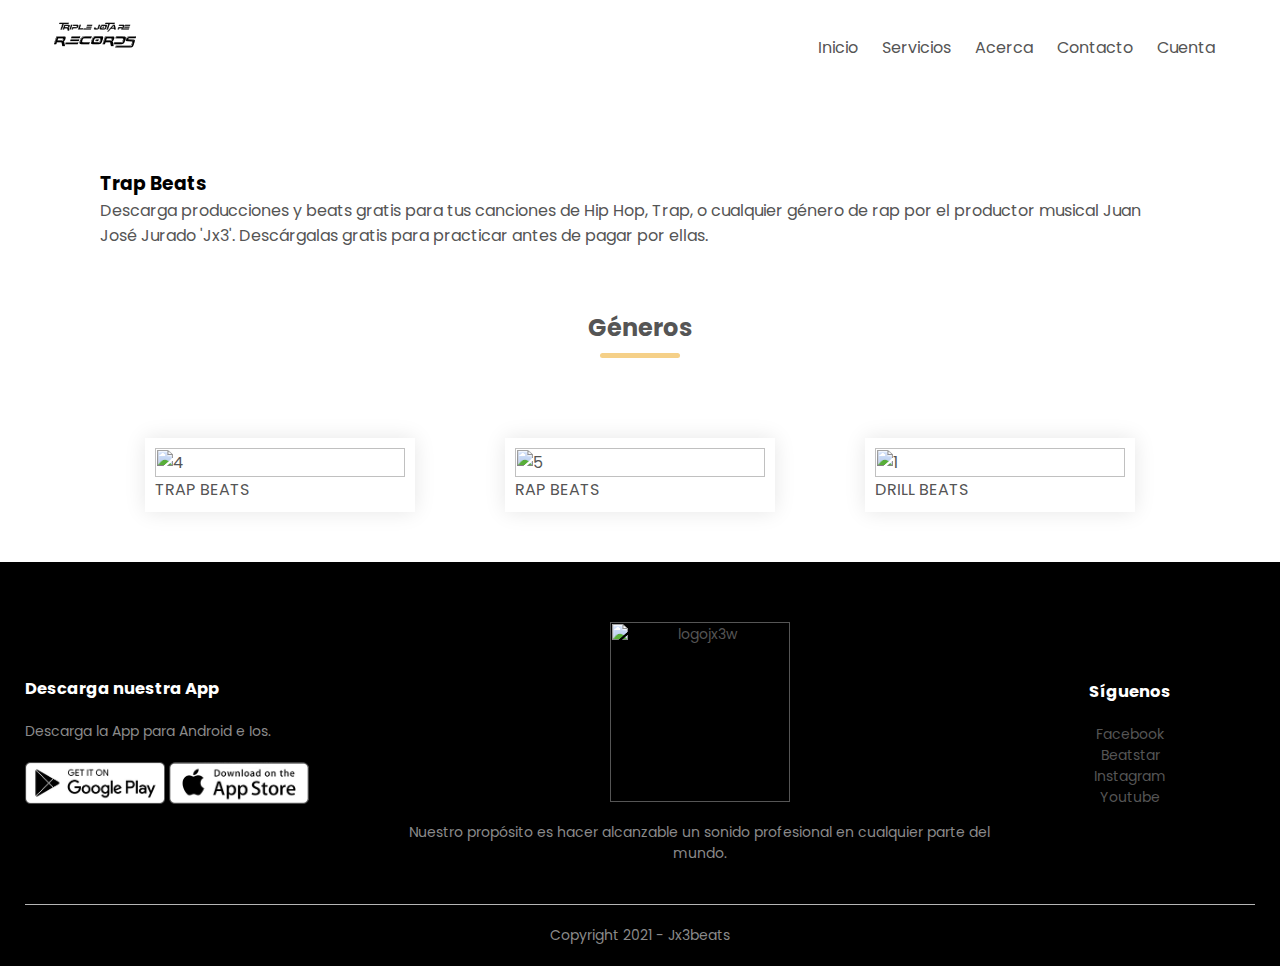
==== beats.html @ 8108253a "Update" ====
<html lang="en">

<head>
    <meta charset="UTF-8">
    <meta name="Description" CONTENT="JP Beats | Beat Store Oficial | Descarga Beats de Trap , Rap y Drill | Descargas gratuitas | Licencias Negociables | Servicios de Grabación , Mezcla y Mastering">
    <meta name="viewport" content="width=device-width, initial-scale=1.0">
    <meta name="keywords" content="Beats, Rap, Trap, Drill, Typebeat">
    <meta name="author" content="Jx3" >
    <meta name="copyright" content="Jx3" >
    <title>JP Beats | Beat Store | Descarga Beats de Trap , Rap y Drill </title>
    <link rel="shortcut icon" href="favicon.png">
    <link rel = "canonical" href = "https://jx3beats.es/">
    <link rel="stylesheet" href="style.css">
    <link href="https://fonts.googleapis.com/css2?family=Poppins:wght@300;400;500;600;700&display=swap"
        rel="stylesheet">
    <link rel="stylesheet" href="https://stackpath.bootstrapcdn.com/font-awesome/4.7.0/css/font-awesome.min.css">
    
</head>

<body>
    <div class="container">
        <div class="navbar">
                <div class="logo">
                    <a href="index.html"><img src="images/logojx3.png" alt="logojx3.png" width="100" title="logojx3"></a>
                </div>
                <nav>
                    <ul id="MenuItems">
                        <li><a href="index.html">Inicio</a></li>
                        <li><a href="" >Servicios</a></li>
                        <li><a href="">Acerca</a></li>
                        <li><a href="">Contacto</a></li>
                        <li><a href="">Cuenta</a></li>
                    </ul>
                </nav>
                <img src="images/menu.png" alt="" title="menu.png" class="menu-icon" onclick="menutoggle()">
            </div>
    </div>

    <!-- All Products -->

      <div class="small-container">
        <div class="row row-2">
            <h3>Trap Beats</h3><br/>
            <h4>Descarga producciones y beats gratis para tus canciones de Hip Hop, Trap, o cualquier género de rap por el productor musical Juan José Jurado 'Jx3'. Descárgalas gratis para practicar antes de pagar por ellas.</h4>
            
        </div>
          
          
           <div class="small-container">
        <h2 class="title">Géneros</h2>
        <div class="row">
            <div class="col-4">
                <!-- Beat4 -->
                <a href="trapbeats.html"  ><img src="images/6.AVIF" alt="4" title="4"  /></a>
                <h4>TRAP BEATS </h4>
            </div>
            <div class="col-4">
                <!-- Beat5 -->
                <a href="rapbeats.html"  ><img src="images/2.AVIF" alt="5" title="5" ></a>
                <h4>RAP BEATS</h4>
            </div>
            <div class="col-4">
                <!-- Beat1 -->
                <a href="drillbeats.html"  ><img src="images/3.AVIF" alt="1" title="1" ></a>
                <h4>DRILL BEATS</h4>
            </div>
        </div>
        
        
           </div>
    </div>

     <!-- Footer -->
     <div class="footer">
        <div class="container">
            <div class="row">
                <div class="footer-col-1">
                    <h3>Descarga nuestra App</h3>
                    <p>Descarga la App para Android e Ios.</p>
                    <div class="app-logo">
                        <a href=""><img src="images/play-store.png" alt="play-store.png" title="play-store.png" /></a>
                        <a href=""><img src="images/app-store.png" alt="app-store.png" title="app-store.png"  /></a>
                    </div>
                </div>
                <div class="footer-col-2">
                    <a href=""><img src="images/logojx3w.png" alt="logojx3w" title="logojx3w" /></a>
                    <p>Nuestro propósito es hacer alcanzable un sonido profesional en cualquier parte del mundo.
                    </p>
                </div>
                
                <div class="footer-col-4">
                    <h3>Síguenos</h3>
                    <ul>                        
                        <li><a href="https://www.facebook.com/jpbeats14010">Facebook</a></li>
                        <li><a href="https://www.beatstars.com/jx3beats">Beatstar</a></li>
                        <li><a href="https://www.instagram.com/jx3beats/?hl=es">Instagram</a></li>
                        <li><a href="https://www.youtube.com/channel/UCXZ2HVA3ghWGm7D6EhfUigw?sub_confirmation=1">Youtube</a></li>
                    </ul>
                </div>
            </div>
            <hr>
            <p class="copyright">Copyright 2021 - Jx3beats</p>
        </div>
    </div>

    <!-- javascript -->

    <script>
        var MenuItems = document.getElementById("MenuItems");
        MenuItems.style.maxHeight = "0px";
        function menutoggle() {
            if (MenuItems.style.maxHeight == "0px") {
                MenuItems.style.maxHeight = "200px"
            }
            else {
                MenuItems.style.maxHeight = "0px"
            }
        }
    </script>

</body>

</html>
---- style.css ----
:root {
    --color1: #88ADF5;
  }
  :root {
    --color2: #f5d088;
  }

*{
    margin: 0px;
    padding: 0px;
    box-sizing: border-box;
    
    
}

body{
    font-family: 'Poppins', sans-serif;
}

.navbar
{
    display: flex;
    align-items: center;
    padding: 20px;
}

nav{
    flex: 1;
    text-align: right;
}
nav ul{
    display: inline-block;
    list-style-type: none;
}
nav ul li{
    display: inline-block;
    margin-right: 20px;
}
a{
    text-decoration: none;
    color: #555;
}
p{
    color: #555;
}
.container{
    max-width: 1300px;
    margin: auto;
    padding-left: 25px;
    padding-right: 25px;


}
.row{
    display: flex;
    align-items: center;
    flex-wrap: wrap;
    justify-content: space-around;
}
.col-2{
    flex-basis: 50%;
    min-width: 300px;
}
.col-2 img{
    max-width: 100%;
    padding: 10px 0;
}
.col-2 h1{
    font-size: 50px;
    line-height: 60px;
    margin: 25px 0;
}
.btn{
    display: inline-block;
    background: var(--color2);
    color: white;
    padding: 8px 30px;
    margin: 30px 0;
    border-radius: 30px;
    transition: background 0.5s;
}
.btn:hover{
    background: #563434;
}
.header{
    background: radial-gradient(#fff,var(--color1));
}
.header .row{
    margin-top: 30px;

}
.categorias{
    margin: 30px 0;
}
.col-3{
    flex-basis: 30%;
    min-width: 250px;
    margin-bottom: 30px;
    box-shadow: 0 0 20px 0px rgba(0, 0, 0, 0.1);
    transition: transform 0.5s;


}
.col-3 img{
    width: 100%;
}
.small-container{
    max-width: 1080px;
    margin: auto;
    padding-left: 0px;
    padding-right: 0px;

}
.col-4{
    flex-basis: 25%;
    padding: 10px;
    min-width: 200px;
    margin-bottom: 50px;
    transition: transform 0.5s;
    box-shadow: 0 0 20px 0px rgba(0, 0, 0, 0.1);

}
.col-4 img{
    width: 100%;
}
.title{
    text-align: center;
    margin: 0 auto 80px;
    position: relative;
    line-height: 60px;
    color: #555;
}
.title::after{
    content: '';
    background: var(--color2);
    width: 80px;
    height: 5px;
    border-radius: 5px;
    position: absolute;
    bottom: 0;
    left: 50%;
    transform: translateX(-50%);
}
h4{
    color: #555;
    font-weight: normal;
}
.col-4 p{
    font-size: 14px;
}
.rating .fa{
    color: var(--color2);
}
.col-4:hover{
    transform: translateY(-5px);
}
/* Offer */
.offer{
    background: radial-gradient(#fff, var(--color1));
    margin-top: 80px;
    padding: 30px 0;
    box-shadow: 0 0 20px 0px rgba(0, 0, 0, 0.1);

}
.col-2 .offer-img{
    padding: 50px;
}
small{
    color: #555;
}

/* Testimonial */
.testimonial{
    margin-top: 100px;
    margin-bottom: 50px
}
.testimonial .col-3{
    text-align: center;
    padding: 40px 20px;
    box-shadow: 0 0 20px 0px rgba(0, 0, 0, 0.1);
    cursor: pointer;
    transition: transform 0.5s;
}
.testimonial .col-3 img{
    width: 50px;
    margin-top: 20px;
    border-radius: 50%;
}
.testimonial .col-3:hover{
    transform: translateY(-10px);
}
.fa.fa-quote-left{
    font-size: 34px;
    color: var(--color2);
}
.col-3 p{
    font-size: 12px;
    margin: 12px 0;
    color: #777;
}
.testimonial .col-3 h3{
    font-weight: 600;
    color: #555;
    font-size: 16px;
}
/* Brands */
.brands{
    margin: 100px auto;
}
.col-5{
    width: 160px;
}
.col-5 img{
    width: 100%;
    cursor: pointer;
    filter: grayscale(100%);
}
.col-5 img:hover{
    filter: grayscale(0);
}
/* Footer */
.footer{
    background: black;
    color: #8a8a8a;
    font-size: 14px;
    padding: 60px 0 20px;
}
.footer p{
    color: #8a8a8a;
}
.footer h3{
    color: #fff;
    margin-bottom: 20px;
}
.footer-col-1, .footer-col-2, .footer-col-3, .footer-col-4{
    min-width: 250px;
    margin-bottom: 20px;
}
.footer-col-1{
    flex-basis: 30%;
}
.footer-col-2{
    flex: 1;
    text-align: center;
}
.footer-col-2 img{
    width: 180px;
    margin-bottom: 20px;
}
.footer-col-3, .footer-col-4{
    flex-basis: 12%;
    text-align: center;
}
ul{
    list-style-type: none;
}
.app-logo{
    margin-top: 20px;
}
.app-logo img{
    width: 140px;
}
.footer hr{
    border: none;
    background: #b5b5b5;
    height: 1px;
    margin: 20px 0;
}
.copyright{
    text-align: center;
}
.menu-icon{
    width: 28px;
    margin-left: 20px;
    display: none;
}

/* All Products */
.row-2{
    justify-content: space-between;
    margin: 100px auto 50px;
}
select{
    border: 1px solid var(--color2);
    padding: 5px;
}
select:focus{
    outline: none;
}
.page-btn{
    margin: 0 auto 80px;
}
.page-btn span{
    display: inline-block;
    border: 1px solid var(--color2);
    margin-left: 10px;
    width: 40px;
    height: 40px;
    text-align: center;
    line-height: 40px;
    cursor: pointer;
}
.page-btn span:hover{
    background: var(--color2);
    color: white;
}

/* Single Product */
.single-product{
    margin-top: 80px;
}
.single-product .col-2 img{
    padding: 0;
}
.single-product .col-2{
    padding: 20px;
}
.single-product h4{
    margin: 20px 0;
    font-size: 22px;
    font-weight: bold;
}
.single-product select{
    display: block;
    padding: 10px;
    margin-top: 20px;
}
.single-product input{
    width: 50px;
    height: 40px;
    padding-left: 10px;
    font-size: 20px;
    margin-left: 10px;
    border: 1px solid var(--color2);
    margin-right: 10px;
}
input:focus{
    outline: none;
}
.single-product .fa{
    color: var(--color2);
    margin-left: 10px;
}
.small-img-row{
    display: flex;
    justify-content: space-between;
}
.small-img-col{
    flex-basis: 24%;
    cursor: pointer;
}

/* Cart Items */
.cart-page{
    margin: 80px auto;
}
table{
    width: 100%;
    border-collapse: collapse;
}
.cart-info{
    display: flex;
    flex-wrap: wrap;
}
th{
    text-align: left;
    padding: 5px;
    color: #fff;
    background: var(--color2);
    font-weight: normal;
}
td{
    padding: 10px 5px;
}
td input{
    width: 40px;
    height: 30px;
    padding: 5px;
}
td a{
    color: var(--color2);
    font-size: 12px;
}
td img{
    width: 80px;
    height: 80px;
    margin-right: 10px;
}
.total-price{
    display: flex;
    justify-content: flex-end;
}
.total-price table{
    border-top: 3px solid var(--color2);
    width: 100%;
    max-width: 400px;
}
td:last-child{
    text-align: right;
}
th:last-child{
    text-align: right;
}

/* Account page */
.account-page{
    padding: 50px 0;
    background: radial-gradient(#fff, var(--color1));
    box-shadow: 0 0 20px 0px rgba(0, 0, 0, 0.1);

}
.form-container{
    background: #fff;
    width: 300px;
    height: 400px;
    position: relative;
    text-align: center;
    padding: 20px 0;
    margin: auto;
    box-shadow: 0 0 20px 0px rgba(0, 0, 0, 0.1);
    overflow: hidden;
}
.form-container span{
    font-weight: bold;
    padding: 0 10px;
    color: #555;
    cursor: pointer;
    width: 100px;
    display: inline-block;
}
.form-btn{
    display: inline-block;
}
.form-container form{
    max-width: 300px;
    padding: 0 20px;
    position: absolute;
    top: 130px;
    transition: transform 1s;
}
form input{
    width: 100%;
    height: 30px;
    margin: 10px 0;
    padding: 0 10px;
    border: 1px solid #ccc;
}
form .btn{
    width: 100%;
    border: none;
    cursor: pointer;
    margin: 10px 0;
}
form .btn:focus{
    outline: none;
}
#LoginForm{
    left: -300px;
}
#RegForm{
    left: 0;
}
form a{
    font-size: 12px;
}
#Indicator{
    width: 100px;
    border: none;
    background: var(--color2);
    height: 3px;
    margin-top: 8px;
    transform: translateX(100px);
    transition: transform 1s;
}

/* Media query for menu */
@media only screen and (max-width: 800px){

    nav ul{
        position: absolute;
        top: 70px;
        left: 0;
        background: #ebc9c9ce;
        width: 100%;
        overflow: hidden;
        transition: max-height 0.5s;
    }
    nav ul li{
        display: block;
        margin-right: 50px;
        margin-top: 10px;
        margin-bottom: 10px;
    }
    nav ul li a{
        color: white;
    }
    .menu-icon{
        display: block;
        cursor: pointer;
    }
}

/* Media query for 600 screen size */
@media only screen and (max-width: 600px){

    .row{
        text-align: center;
    }
    .col-2, .col-3, .col-4{
        flex-basis: 100%;
    }
    .single-product .row{
        text-align: left;
    }
    .single-product .col-2{
        padding: 20px 0;
    }
    .single-product h1{
        font-size: 26px;
        line-height: 32px;
    }
    .cart-info p{
        display: none;
    }
}
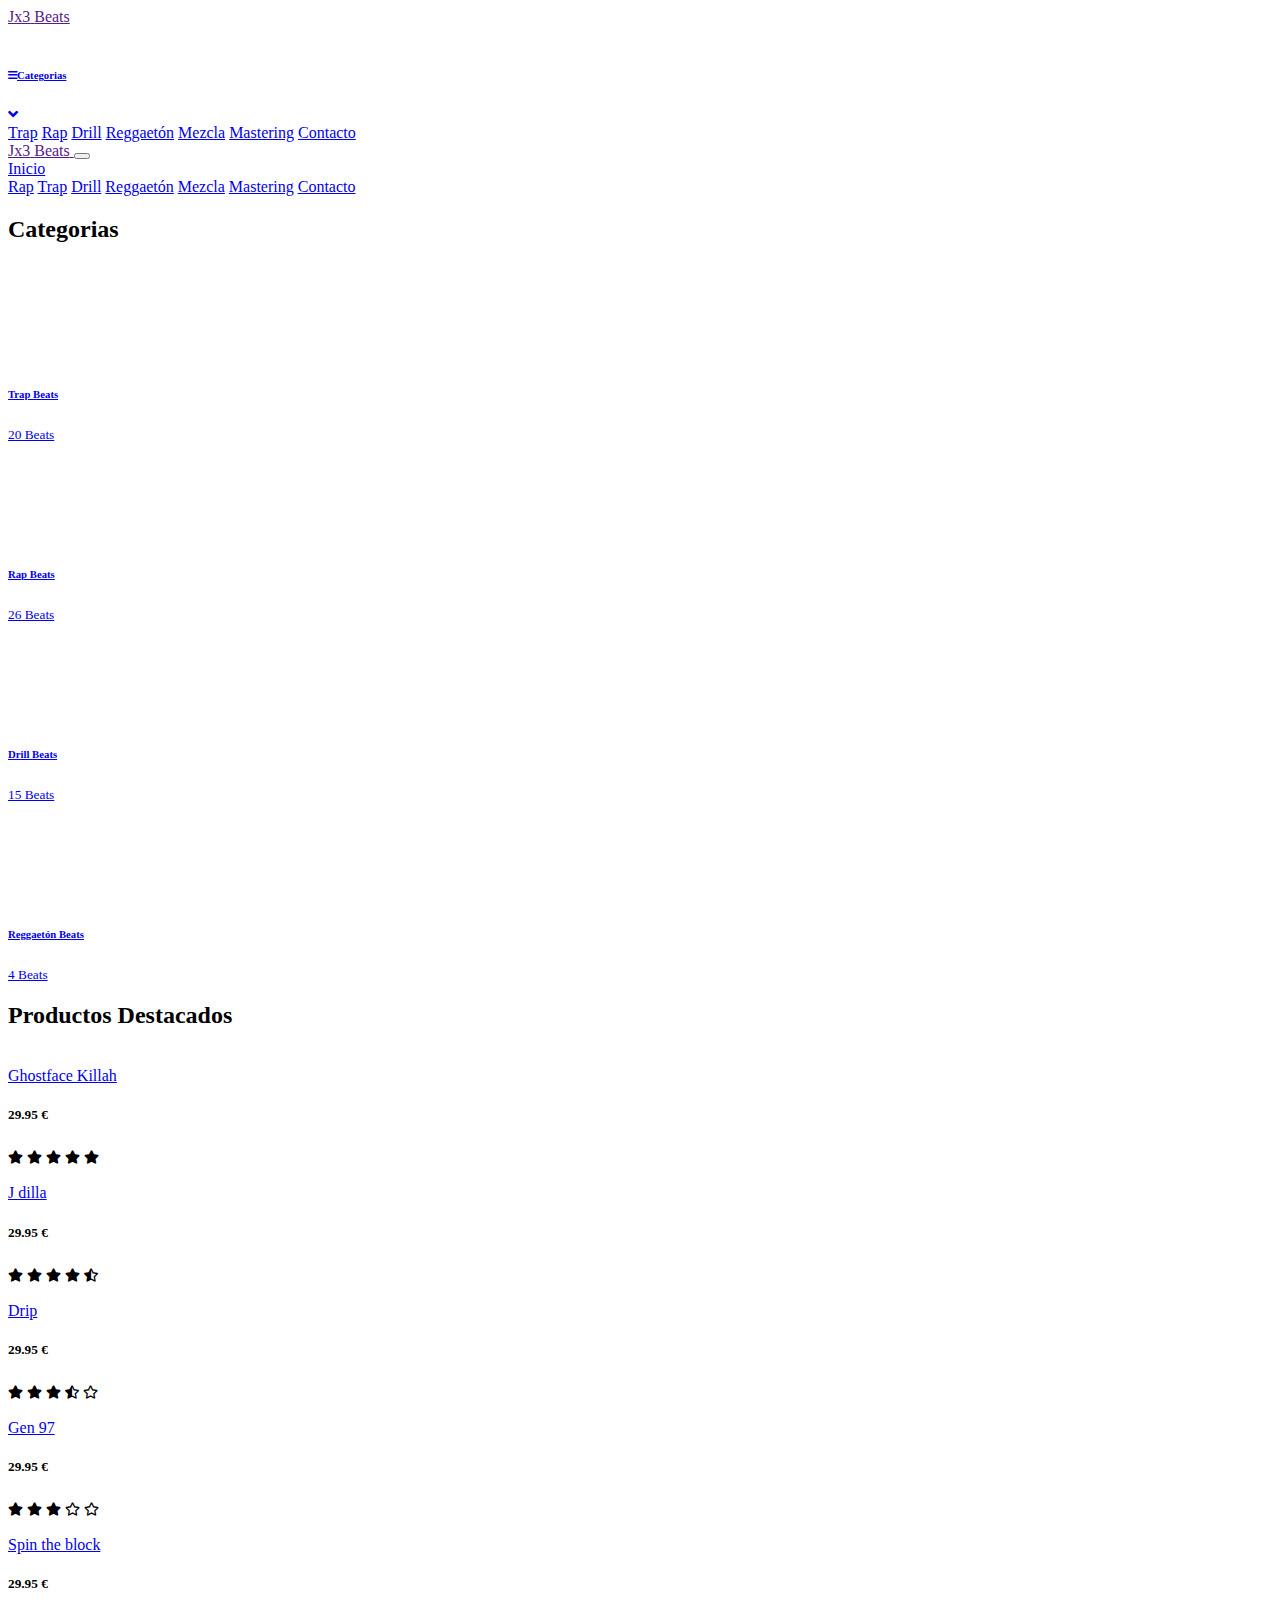
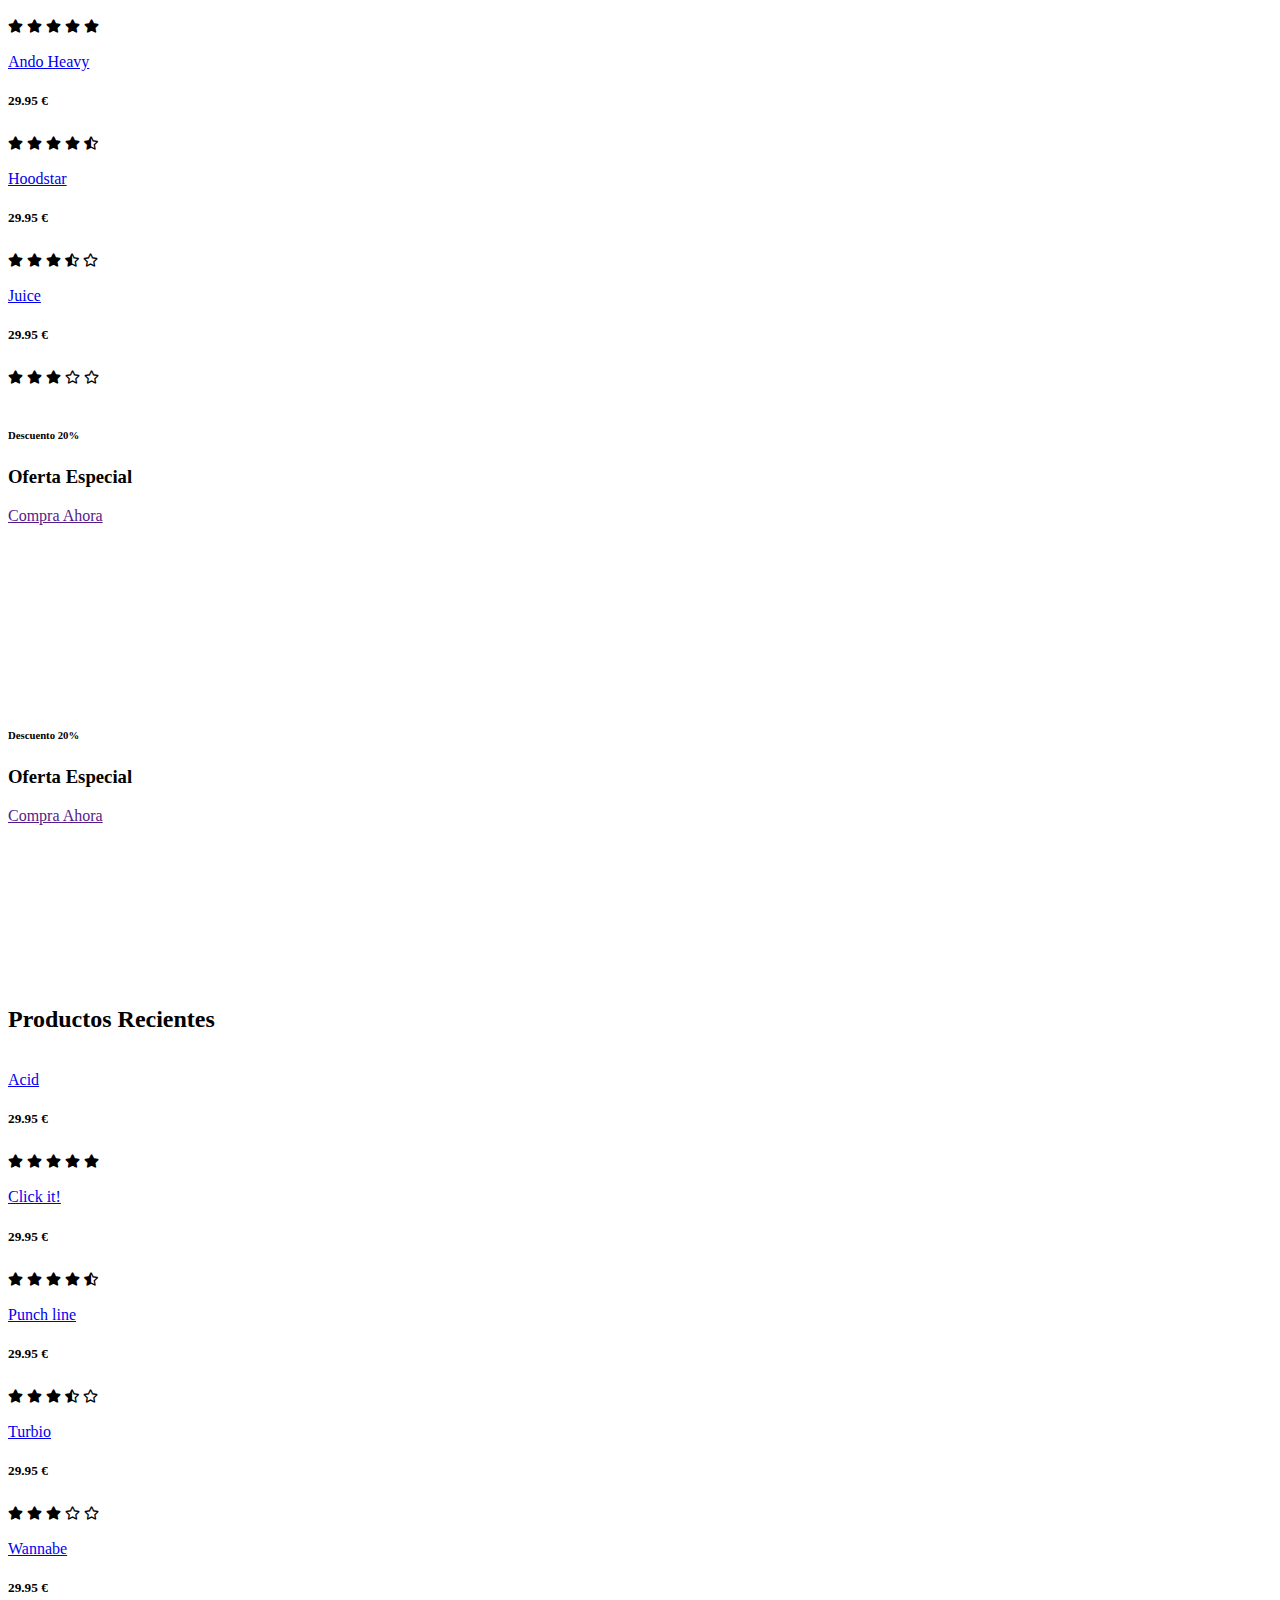
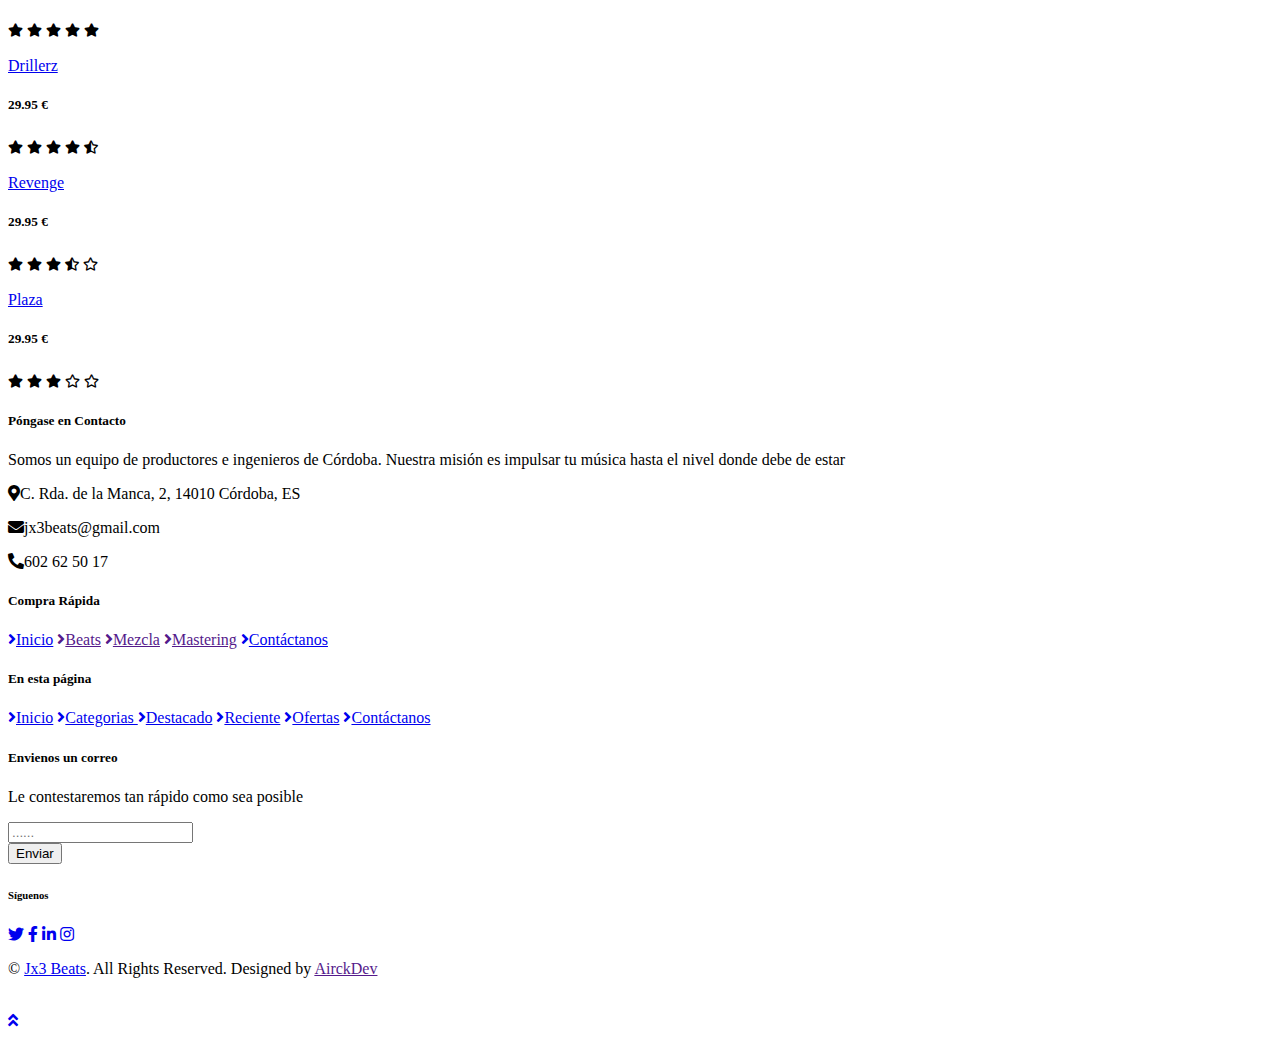
==== commit 2a83417d: "update" ====
--- a/beats.html
+++ b/beats.html
@@ -1,123 +1,632 @@
-<html lang="en">
+<!DOCTYPE html>
+<html lang="es">
 
 <head>
-    <meta charset="UTF-8">
-    <meta name="Description" CONTENT="JP Beats | Beat Store Oficial | Descarga Beats de Trap , Rap y Drill | Descargas gratuitas | Licencias Negociables | Servicios de Grabación , Mezcla y Mastering">
-    <meta name="viewport" content="width=device-width, initial-scale=1.0">
-    <meta name="keywords" content="Beats, Rap, Trap, Drill, Typebeat">
-    <meta name="author" content="Jx3" >
-    <meta name="copyright" content="Jx3" >
-    <title>JP Beats | Beat Store | Descarga Beats de Trap , Rap y Drill </title>
-    <link rel="shortcut icon" href="favicon.png">
-    <link rel = "canonical" href = "https://jx3beats.es/">
-    <link rel="stylesheet" href="style.css">
-    <link href="https://fonts.googleapis.com/css2?family=Poppins:wght@300;400;500;600;700&display=swap"
-        rel="stylesheet">
-    <link rel="stylesheet" href="https://stackpath.bootstrapcdn.com/font-awesome/4.7.0/css/font-awesome.min.css">
-    
+    <meta charset="utf-8">
+    <title>Jx3 Beats | Beat Store | Descarga Beats de Trap , Rap y Drill</title>
+    <meta content="width=device-width, initial-scale=1.0" name="viewport">
+    <meta content="Beats, Rap, Trap, Drill, Typebeat" name="keywords">
+    <meta content="Jx3 Beats | Beat Store Oficial | Descarga Beats de Trap , Rap y Drill | Descargas gratuitas | Servicios de Grabaci�n , Mezcla y Mastering | Licencias Negociables " name="description">
+
+
+    <!-- Favicon -->
+    <link href="img/favicon.ico" rel="icon">
+
+    <link rel="canonical" href="https://jx3beats.es/">
+
+    <!-- Google Web Fonts -->
+    <link rel="preconnect" href="https://fonts.gstatic.com">
+    <link href="https://fonts.googleapis.com/css2?family=Roboto:wght@400;500;700&display=swap" rel="stylesheet">
+
+    <!-- Font Awesome -->
+    <link href="https://cdnjs.cloudflare.com/ajax/libs/font-awesome/5.10.0/css/all.min.css" rel="stylesheet">
+
+    <!-- Libraries Stylesheet -->
+    <link href="lib/animate/animate.min.css" rel="stylesheet">
+    <link href="lib/owlcarousel/assets/owl.carousel.min.css" rel="stylesheet">
+
+    <!-- Customized Bootstrap Stylesheet -->
+    <link href="css/style.css" rel="stylesheet">
 </head>
 
 <body>
-    <div class="container">
-        <div class="navbar">
-                <div class="logo">
-                    <a href="index.html"><img src="images/logojx3.png" alt="logojx3.png" width="100" title="logojx3"></a>
-                </div>
-                <nav>
-                    <ul id="MenuItems">
-                        <li><a href="index.html">Inicio</a></li>
-                        <li><a href="" >Servicios</a></li>
-                        <li><a href="">Acerca</a></li>
-                        <li><a href="">Contacto</a></li>
-                        <li><a href="">Cuenta</a></li>
-                    </ul>
+    <!-- Topbar Start -->
+    <div class="container-fluid">
+
+        <div class="row align-items-center bg-light py-3 px-xl-5 d-none d-lg-flex">
+            <div class="col-lg-4">
+                <a href="" class="text-decoration-none">
+                    <span class="h1 text-uppercase text-primary bg-dark px-2">Jx3</span>
+                    <span class="h1 text-uppercase text-dark bg-primary px-2 ml-n1">Beats</span>
+                </a>
+            </div>
+
+
+        </div>
+    </div>
+    <!-- Topbar End -->
+    <!-- Navbar Start -->
+    <div class="container-fluid bg-dark mb-30">
+        <div class="row px-xl-5">
+            <div class="col-lg-3 d-none d-lg-block">
+                <a class="btn d-flex align-items-center justify-content-between bg-primary w-100" data-toggle="collapse" href="#navbar-vertical" style="height: 65px; padding: 0 30px;">
+                    <h6 class="text-dark m-0"><i class="fa fa-bars mr-2"></i>Categorias</h6>
+                    <i class="fa fa-angle-down text-dark"></i>
+                </a>
+                <nav class="collapse position-absolute navbar navbar-vertical navbar-light align-items-start p-0 bg-light" id="navbar-vertical" style="width: calc(100% - 30px); z-index: 999;">
+                    <div class="navbar-nav w-100">
+
+                        <a href="trap.html" class="nav-item nav-link">Trap</a>
+                        <a href="rap.html" class="nav-item nav-link">Rap</a>
+                        <a href="drill.html" class="nav-item nav-link">Drill</a>
+                        <a href="reggaeton.html" class="nav-item nav-link">Reggaetón</a>
+                        <a href="mezcla.html" class="nav-item nav-link">Mezcla</a>
+                        <a href="mastering.html" class="nav-item nav-link">Mastering</a>
+                        <a href="contact.html" class="nav-item nav-link">Contacto</a>
+
+
+                    </div>
                 </nav>
-                <img src="images/menu.png" alt="" title="menu.png" class="menu-icon" onclick="menutoggle()">
-            </div>
+            </div>
+            <div class="col-lg-9">
+                <nav class="navbar navbar-expand-lg bg-dark navbar-dark py-3 py-lg-0 px-0">
+                    <a href="" class="text-decoration-none d-block d-lg-none">
+                        <span class="h1 text-uppercase text-dark bg-light px-2">Jx3</span>
+                        <span class="h1 text-uppercase text-light bg-primary px-2 ml-n1">Beats</span>
+                    </a>
+                    <button type="button" class="navbar-toggler" data-toggle="collapse" data-target="#navbarCollapse">
+                        <span class="navbar-toggler-icon"></span>
+                    </button>
+                    <div class="collapse navbar-collapse justify-content-between" id="navbarCollapse">
+                        <div class="navbar-nav mr-auto py-0">
+                            <a href="index.html" class="nav-item nav-link active">Inicio</a>
+                            <div class="nav-item dropdown">
+
+                            </div>
+                            <a href="rap-html" class="nav-item nav-link">Rap</a>
+                            <a href="trap.html" class="nav-item nav-link">Trap</a>
+                            <a href="drill.html" class="nav-item nav-link">Drill</a>
+                            <a href="reggaeton.html" class="nav-item nav-link">Reggaetón</a>
+                            <a href="mezcla.html" class="nav-item nav-link">Mezcla</a>
+                            <a href="mastering.html" class="nav-item nav-link">Mastering</a>
+                            <a href="contact.html" class="nav-item nav-link">Contacto</a>
+                        </div>
+
+                    </div>
+                </nav>
+            </div>
+        </div>
     </div>
-
-    <!-- All Products -->
-
-      <div class="small-container">
-        <div class="row row-2">
-            <h3>Trap Beats</h3><br/>
-            <h4>Descarga producciones y beats gratis para tus canciones de Hip Hop, Trap, o cualquier género de rap por el productor musical Juan José Jurado 'Jx3'. Descárgalas gratis para practicar antes de pagar por ellas.</h4>
-            
-        </div>
-          
-          
-           <div class="small-container">
-        <h2 class="title">Géneros</h2>
-        <div class="row">
-            <div class="col-4">
-                <!-- Beat4 -->
-                <a href="trapbeats.html"  ><img src="images/6.AVIF" alt="4" title="4"  /></a>
-                <h4>TRAP BEATS </h4>
-            </div>
-            <div class="col-4">
-                <!-- Beat5 -->
-                <a href="rapbeats.html"  ><img src="images/2.AVIF" alt="5" title="5" ></a>
-                <h4>RAP BEATS</h4>
-            </div>
-            <div class="col-4">
-                <!-- Beat1 -->
-                <a href="drillbeats.html"  ><img src="images/3.AVIF" alt="1" title="1" ></a>
-                <h4>DRILL BEATS</h4>
-            </div>
-        </div>
-        
-        
-           </div>
+    <!-- Navbar End -->
+    <!-- Categories Start -->
+    <div class="container-fluid pt-5">
+        <h2 class="section-title position-relative text-uppercase mx-xl-5 mb-4"><span class="bg-secondary pr-3">Categorias</span></h2>
+        <div class="row px-xl-5 pb-3">
+            <div class="col-lg-3 col-md-4 col-sm-6 pb-1">
+                <a class="text-decoration-none" href="trap.html" name="categorias">
+                    <div class="cat-item d-flex align-items-center mb-4">
+                        <div class="overflow-hidden" style="width: 100px; height: 100px;">
+                            <img class="img-fluid" src="img/cat-1.jpg" alt="">
+                        </div>
+                        <div class="flex-fill pl-3">
+                            <h6>Trap Beats</h6>
+                            <small class="text-body">20 Beats</small>
+                        </div>
+                    </div>
+                </a>
+            </div>
+            <div class="col-lg-3 col-md-4 col-sm-6 pb-1">
+                <a class="text-decoration-none" href="rap.html">
+                    <div class="cat-item img-zoom d-flex align-items-center mb-4">
+                        <div class="overflow-hidden" style="width: 100px; height: 100px;">
+                            <img class="img-fluid" src="img/cat-2.jpg" alt="">
+                        </div>
+                        <div class="flex-fill pl-3">
+                            <h6>Rap Beats</h6>
+                            <small class="text-body">26 Beats</small>
+                        </div>
+                    </div>
+                </a>
+            </div>
+            <div class="col-lg-3 col-md-4 col-sm-6 pb-1">
+                <a class="text-decoration-none" href="drill.html">
+                    <div class="cat-item img-zoom d-flex align-items-center mb-4">
+                        <div class="overflow-hidden" style="width: 100px; height: 100px;">
+                            <img class="img-fluid" src="img/cat-3.jpg" alt="">
+                        </div>
+                        <div class="flex-fill pl-3">
+                            <h6>Drill Beats</h6>
+                            <small class="text-body">15 Beats</small>
+                        </div>
+                    </div>
+                </a>
+            </div>
+            <div class="col-lg-3 col-md-4 col-sm-6 pb-1">
+                <a class="text-decoration-none" href="reggaeton.html">
+                    <div class="cat-item img-zoom d-flex align-items-center mb-4">
+                        <div class="overflow-hidden" style="width: 100px; height: 100px;">
+                            <img class="img-fluid" src="img/cat-4.jpg" alt="">
+                        </div>
+                        <div class="flex-fill pl-3">
+                            <h6>Reggaetón Beats</h6>
+                            <small class="text-body">4 Beats</small>
+                        </div>
+                    </div>
+                </a>
+            </div>
+
+        </div>
     </div>
-
-     <!-- Footer -->
-     <div class="footer">
-        <div class="container">
-            <div class="row">
-                <div class="footer-col-1">
-                    <h3>Descarga nuestra App</h3>
-                    <p>Descarga la App para Android e Ios.</p>
-                    <div class="app-logo">
-                        <a href=""><img src="images/play-store.png" alt="play-store.png" title="play-store.png" /></a>
-                        <a href=""><img src="images/app-store.png" alt="app-store.png" title="app-store.png"  /></a>
-                    </div>
-                </div>
-                <div class="footer-col-2">
-                    <a href=""><img src="images/logojx3w.png" alt="logojx3w" title="logojx3w" /></a>
-                    <p>Nuestro propósito es hacer alcanzable un sonido profesional en cualquier parte del mundo.
-                    </p>
-                </div>
-                
-                <div class="footer-col-4">
-                    <h3>Síguenos</h3>
-                    <ul>                        
-                        <li><a href="https://www.facebook.com/jpbeats14010">Facebook</a></li>
-                        <li><a href="https://www.beatstars.com/jx3beats">Beatstar</a></li>
-                        <li><a href="https://www.instagram.com/jx3beats/?hl=es">Instagram</a></li>
-                        <li><a href="https://www.youtube.com/channel/UCXZ2HVA3ghWGm7D6EhfUigw?sub_confirmation=1">Youtube</a></li>
-                    </ul>
-                </div>
-            </div>
-            <hr>
-            <p class="copyright">Copyright 2021 - Jx3beats</p>
+    <!-- Categories End -->
+    <!-- Products Start -->
+    <div class="container-fluid pt-5 pb-3">
+        <h2 class="section-title position-relative text-uppercase mx-xl-5 mb-4"><span class="bg-secondary pr-3">Productos Destacados</span></h2>
+        <div class="row px-xl-5">
+            <div class="col-lg-3 col-md-4 col-sm-6 pb-1">
+                <div class="product-item bg-light mb-4">
+                    <div class="product-img position-relative overflow-hidden">
+                        <img class="img-fluid w-100" src="img/product-1.AVIF" alt="">
+
+                    </div>
+                    <div class="text-center py-4">
+                        <a class="h6 text-decoration-none text-truncate" href="https://www.youtube.com/watch?v=M-Eoq0MamBQ" name="destacado">Ghostface Killah</a>
+                        <div class="d-flex align-items-center justify-content-center mt-2">
+                            <h5>29.95 €</h5><h6 class="text-muted ml-2"></h6>
+                        </div>
+                        <div class="d-flex align-items-center justify-content-center mb-1">
+                            <small class="fa fa-star text-primary mr-1"></small>
+                            <small class="fa fa-star text-primary mr-1"></small>
+                            <small class="fa fa-star text-primary mr-1"></small>
+                            <small class="fa fa-star text-primary mr-1"></small>
+                            <small class="fa fa-star text-primary mr-1"></small>
+                        </div>
+                    </div>
+                </div>
+            </div>
+            <div class="col-lg-3 col-md-4 col-sm-6 pb-1">
+                <div class="product-item bg-light mb-4">
+                    <div class="product-img position-relative overflow-hidden">
+                        <img class="img-fluid w-100" src="img/product-2.AVIF" alt="">
+
+                    </div>
+                    <div class="text-center py-4">
+                        <a class="h6 text-decoration-none text-truncate" href="https://www.youtube.com/watch?v=__SwLwVt7pQ">J dilla</a>
+                        <div class="d-flex align-items-center justify-content-center mt-2">
+                            <h5>29.95 €</h5><h6 class="text-muted ml-2"></h6>
+                        </div>
+                        <div class="d-flex align-items-center justify-content-center mb-1">
+                            <small class="fa fa-star text-primary mr-1"></small>
+                            <small class="fa fa-star text-primary mr-1"></small>
+                            <small class="fa fa-star text-primary mr-1"></small>
+                            <small class="fa fa-star text-primary mr-1"></small>
+                            <small class="fa fa-star-half-alt text-primary mr-1"></small>
+                        </div>
+                    </div>
+                </div>
+            </div>
+            <div class="col-lg-3 col-md-4 col-sm-6 pb-1">
+                <div class="product-item bg-light mb-4">
+                    <div class="product-img position-relative overflow-hidden">
+                        <img class="img-fluid w-100" src="img/product-3.AVIF" alt="">
+
+                    </div>
+                    <div class="text-center py-4">
+                        <a class="h6 text-decoration-none text-truncate" href="https://www.youtube.com/watch?v=wCFu03YFrhg">Drip</a>
+                        <div class="d-flex align-items-center justify-content-center mt-2">
+                            <h5>29.95 €</h5><h6 class="text-muted ml-2"></h6>
+                        </div>
+                        <div class="d-flex align-items-center justify-content-center mb-1">
+                            <small class="fa fa-star text-primary mr-1"></small>
+                            <small class="fa fa-star text-primary mr-1"></small>
+                            <small class="fa fa-star text-primary mr-1"></small>
+                            <small class="fa fa-star-half-alt text-primary mr-1"></small>
+                            <small class="far fa-star text-primary mr-1"></small>
+                        </div>
+                    </div>
+                </div>
+            </div>
+            <div class="col-lg-3 col-md-4 col-sm-6 pb-1">
+                <div class="product-item bg-light mb-4">
+                    <div class="product-img position-relative overflow-hidden">
+                        <img class="img-fluid w-100" src="img/product-4.AVIF" alt="">
+
+                    </div>
+                    <div class="text-center py-4">
+                        <a class="h6 text-decoration-none text-truncate" href="https://www.youtube.com/watch?v=K0KW9E21qEM">Gen 97</a>
+                        <div class="d-flex align-items-center justify-content-center mt-2">
+                            <h5>29.95 €</h5><h6 class="text-muted ml-2"></h6>
+                        </div>
+                        <div class="d-flex align-items-center justify-content-center mb-1">
+                            <small class="fa fa-star text-primary mr-1"></small>
+                            <small class="fa fa-star text-primary mr-1"></small>
+                            <small class="fa fa-star text-primary mr-1"></small>
+                            <small class="far fa-star text-primary mr-1"></small>
+                            <small class="far fa-star text-primary mr-1"></small>
+                        </div>
+                    </div>
+                </div>
+            </div>
+            <div class="col-lg-3 col-md-4 col-sm-6 pb-1">
+                <div class="product-item bg-light mb-4">
+                    <div class="product-img position-relative overflow-hidden">
+                        <img class="img-fluid w-100" src="img/product-5.AVIF" alt="">
+
+                    </div>
+                    <div class="text-center py-4">
+                        <a class="h6 text-decoration-none text-truncate" href="https://www.youtube.com/watch?v=lyYuZs1cUxQ">Spin the block</a>
+                        <div class="d-flex align-items-center justify-content-center mt-2">
+                            <h5>29.95 €</h5><h6 class="text-muted ml-2"></h6>
+                        </div>
+                        <div class="d-flex align-items-center justify-content-center mb-1">
+                            <small class="fa fa-star text-primary mr-1"></small>
+                            <small class="fa fa-star text-primary mr-1"></small>
+                            <small class="fa fa-star text-primary mr-1"></small>
+                            <small class="fa fa-star text-primary mr-1"></small>
+                            <small class="fa fa-star text-primary mr-1"></small>
+                        </div>
+                    </div>
+                </div>
+            </div>
+            <div class="col-lg-3 col-md-4 col-sm-6 pb-1">
+                <div class="product-item bg-light mb-4">
+                    <div class="product-img position-relative overflow-hidden">
+                        <img class="img-fluid w-100" src="img/product-6.AVIF" alt="">
+
+                    </div>
+                    <div class="text-center py-4">
+                        <a class="h6 text-decoration-none text-truncate" href="https://www.youtube.com/watch?v=ZR0PIJBMWI8">Ando Heavy</a>
+                        <div class="d-flex align-items-center justify-content-center mt-2">
+                            <h5>29.95 €</h5><h6 class="text-muted ml-2"></h6>
+                        </div>
+                        <div class="d-flex align-items-center justify-content-center mb-1">
+                            <small class="fa fa-star text-primary mr-1"></small>
+                            <small class="fa fa-star text-primary mr-1"></small>
+                            <small class="fa fa-star text-primary mr-1"></small>
+                            <small class="fa fa-star text-primary mr-1"></small>
+                            <small class="fa fa-star-half-alt text-primary mr-1"></small>
+                        </div>
+                    </div>
+                </div>
+            </div>
+            <div class="col-lg-3 col-md-4 col-sm-6 pb-1">
+                <div class="product-item bg-light mb-4">
+                    <div class="product-img position-relative overflow-hidden">
+                        <img class="img-fluid w-100" src="img/product-7.AVIF" alt="">
+
+                    </div>
+                    <div class="text-center py-4">
+                        <a class="h6 text-decoration-none text-truncate" href="https://www.youtube.com/watch?v=ZR0PIJBMWI8">Hoodstar</a>
+                        <div class="d-flex align-items-center justify-content-center mt-2">
+                            <h5>29.95 €</h5><h6 class="text-muted ml-2"></h6>
+                        </div>
+                        <div class="d-flex align-items-center justify-content-center mb-1">
+                            <small class="fa fa-star text-primary mr-1"></small>
+                            <small class="fa fa-star text-primary mr-1"></small>
+                            <small class="fa fa-star text-primary mr-1"></small>
+                            <small class="fa fa-star-half-alt text-primary mr-1"></small>
+                            <small class="far fa-star text-primary mr-1"></small>
+                        </div>
+                    </div>
+                </div>
+            </div>
+            <div class="col-lg-3 col-md-4 col-sm-6 pb-1">
+                <div class="product-item bg-light mb-4">
+                    <div class="product-img position-relative overflow-hidden">
+                        <img class="img-fluid w-100" src="img/product-8.AVIF" alt="">
+
+                    </div>
+                    <div class="text-center py-4">
+                        <a class="h6 text-decoration-none text-truncate" href="https://www.youtube.com/watch?v=oIieHiHXmWY">Juice</a>
+                        <div class="d-flex align-items-center justify-content-center mt-2">
+                            <h5>29.95 €</h5><h6 class="text-muted ml-2"></h6>
+                        </div>
+                        <div class="d-flex align-items-center justify-content-center mb-1">
+                            <small class="fa fa-star text-primary mr-1"></small>
+                            <small class="fa fa-star text-primary mr-1"></small>
+                            <small class="fa fa-star text-primary mr-1"></small>
+                            <small class="far fa-star text-primary mr-1"></small>
+                            <small class="far fa-star text-primary mr-1"></small>
+                        </div>
+                    </div>
+                </div>
+            </div>
         </div>
     </div>
-
-    <!-- javascript -->
-
-    <script>
-        var MenuItems = document.getElementById("MenuItems");
-        MenuItems.style.maxHeight = "0px";
-        function menutoggle() {
-            if (MenuItems.style.maxHeight == "0px") {
-                MenuItems.style.maxHeight = "200px"
-            }
-            else {
-                MenuItems.style.maxHeight = "0px"
-            }
-        }
-    </script>
-
+    <!-- Products End -->
+    <!-- Offer Start -->
+    <div class="container-fluid pt-5 pb-3">
+        <div class="row px-xl-5">
+            <div class="col-md-6">
+                <div class="product-offer mb-30" style="height: 300px;">
+                    <img class="img-fluid" src="img/offer-1.jpg" alt="">
+                    <div class="offer-text">
+                        <h6 class="text-white text-uppercase">Descuento 20%</h6>
+                        <h3 class="text-white mb-3">Oferta Especial</h3>
+                        <a href="" class="btn btn-primary" name="ofertas">Compra Ahora</a>
+                    </div>
+                </div>
+            </div>
+            <div class="col-md-6">
+                <div class="product-offer mb-30" style="height: 300px;">
+                    <img class="img-fluid" src="img/offer-2.jpg" alt="">
+                    <div class="offer-text">
+                        <h6 class="text-white text-uppercase">Descuento 20%</h6>
+                        <h3 class="text-white mb-3">Oferta Especial</h3>
+                        <a href="" class="btn btn-primary">Compra Ahora </a>
+                    </div>
+                </div>
+            </div>
+        </div>
+    </div>
+    <!-- Offer End -->
+    <!-- Products Start -->
+    <div class="container-fluid pt-5 pb-3">
+        <h2 class="section-title position-relative text-uppercase mx-xl-5 mb-4"><span class="bg-secondary pr-3">Productos Recientes </span></h2>
+        <div class="row px-xl-5">
+            <div class="col-lg-3 col-md-4 col-sm-6 pb-1">
+                <div class="product-item bg-light mb-4">
+                    <div class="product-img position-relative overflow-hidden">
+                        <img class="img-fluid w-100" src="img/product-9.AVIF" alt="">
+
+                    </div>
+                    <div class="text-center py-4">
+                        <a class="h6 text-decoration-none text-truncate" href="https://www.youtube.com/watch?v=FcfBXNmh_8w&t=0s" name="reciente">Acid</a>
+                        <div class="d-flex align-items-center justify-content-center mt-2">
+                            <h5>29.95 €</h5><h6 class="text-muted ml-2"></h6>
+                        </div>
+                        <div class="d-flex align-items-center justify-content-center mb-1">
+                            <small class="fa fa-star text-primary mr-1"></small>
+                            <small class="fa fa-star text-primary mr-1"></small>
+                            <small class="fa fa-star text-primary mr-1"></small>
+                            <small class="fa fa-star text-primary mr-1"></small>
+                            <small class="fa fa-star text-primary mr-1"></small>
+
+                        </div>
+                    </div>
+                </div>
+            </div>
+            <div class="col-lg-3 col-md-4 col-sm-6 pb-1">
+                <div class="product-item bg-light mb-4">
+                    <div class="product-img position-relative overflow-hidden">
+                        <img class="img-fluid w-100" src="img/product-10.AVIF" alt="">
+
+                    </div>
+                    <div class="text-center py-4">
+                        <a class="h6 text-decoration-none text-truncate" href="https://www.youtube.com/watch?v=_nNPziCSzzY&t=0s">Click it!</a>
+                        <div class="d-flex align-items-center justify-content-center mt-2">
+                            <h5>29.95 €</h5><h6 class="text-muted ml-2"></h6>
+                        </div>
+                        <div class="d-flex align-items-center justify-content-center mb-1">
+                            <small class="fa fa-star text-primary mr-1"></small>
+                            <small class="fa fa-star text-primary mr-1"></small>
+                            <small class="fa fa-star text-primary mr-1"></small>
+                            <small class="fa fa-star text-primary mr-1"></small>
+                            <small class="fa fa-star-half-alt text-primary mr-1"></small>
+
+                        </div>
+                    </div>
+                </div>
+            </div>
+            <div class="col-lg-3 col-md-4 col-sm-6 pb-1">
+                <div class="product-item bg-light mb-4">
+                    <div class="product-img position-relative overflow-hidden">
+                        <img class="img-fluid w-100" src="img/product-11.AVIF" alt="">
+
+                    </div>
+                    <div class="text-center py-4">
+                        <a class="h6 text-decoration-none text-truncate" href="https://www.youtube.com/watch?v=R6X6iirRBaw">Punch line</a>
+                        <div class="d-flex align-items-center justify-content-center mt-2">
+                            <h5>29.95 €</h5><h6 class="text-muted ml-2"></h6>
+                        </div>
+                        <div class="d-flex align-items-center justify-content-center mb-1">
+                            <small class="fa fa-star text-primary mr-1"></small>
+                            <small class="fa fa-star text-primary mr-1"></small>
+                            <small class="fa fa-star text-primary mr-1"></small>
+                            <small class="fa fa-star-half-alt text-primary mr-1"></small>
+                            <small class="far fa-star text-primary mr-1"></small>
+
+                        </div>
+                    </div>
+                </div>
+            </div>
+            <div class="col-lg-3 col-md-4 col-sm-6 pb-1">
+                <div class="product-item bg-light mb-4">
+                    <div class="product-img position-relative overflow-hidden">
+                        <img class="img-fluid w-100" src="img/product-12.AVIF" alt="">
+
+                    </div>
+                    <div class="text-center py-4">
+                        <a class="h6 text-decoration-none text-truncate" href="https://www.youtube.com/watch?v=M9GcYADAvJE">Turbio</a>
+                        <div class="d-flex align-items-center justify-content-center mt-2">
+                            <h5>29.95 €</h5><h6 class="text-muted ml-2"></h6>
+                        </div>
+                        <div class="d-flex align-items-center justify-content-center mb-1">
+                            <small class="fa fa-star text-primary mr-1"></small>
+                            <small class="fa fa-star text-primary mr-1"></small>
+                            <small class="fa fa-star text-primary mr-1"></small>
+                            <small class="far fa-star text-primary mr-1"></small>
+                            <small class="far fa-star text-primary mr-1"></small>
+
+                        </div>
+                    </div>
+                </div>
+            </div>
+            <div class="col-lg-3 col-md-4 col-sm-6 pb-1">
+                <div class="product-item bg-light mb-4">
+                    <div class="product-img position-relative overflow-hidden">
+                        <img class="img-fluid w-100" src="img/product-13.AVIF" alt="">
+
+                    </div>
+                    <div class="text-center py-4">
+                        <a class="h6 text-decoration-none text-truncate" href="https://www.youtube.com/watch?v=Bv2QRZYDv00">Wannabe</a>
+                        <div class="d-flex align-items-center justify-content-center mt-2">
+                            <h5>29.95 €</h5><h6 class="text-muted ml-2"></h6>
+                        </div>
+                        <div class="d-flex align-items-center justify-content-center mb-1">
+                            <small class="fa fa-star text-primary mr-1"></small>
+                            <small class="fa fa-star text-primary mr-1"></small>
+                            <small class="fa fa-star text-primary mr-1"></small>
+                            <small class="fa fa-star text-primary mr-1"></small>
+                            <small class="fa fa-star text-primary mr-1"></small>
+
+                        </div>
+                    </div>
+                </div>
+            </div>
+            <div class="col-lg-3 col-md-4 col-sm-6 pb-1">
+                <div class="product-item bg-light mb-4">
+                    <div class="product-img position-relative overflow-hidden">
+                        <img class="img-fluid w-100" src="img/product-14.AVIF" alt="">
+
+                    </div>
+                    <div class="text-center py-4">
+                        <a class="h6 text-decoration-none text-truncate" href="https://www.youtube.com/watch?v=wK23gWcmJpE">Drillerz</a>
+                        <div class="d-flex align-items-center justify-content-center mt-2">
+                            <h5>29.95 €</h5><h6 class="text-muted ml-2"></h6>
+                        </div>
+                        <div class="d-flex align-items-center justify-content-center mb-1">
+                            <small class="fa fa-star text-primary mr-1"></small>
+                            <small class="fa fa-star text-primary mr-1"></small>
+                            <small class="fa fa-star text-primary mr-1"></small>
+                            <small class="fa fa-star text-primary mr-1"></small>
+                            <small class="fa fa-star-half-alt text-primary mr-1"></small>
+
+                        </div>
+                    </div>
+                </div>
+            </div>
+            <div class="col-lg-3 col-md-4 col-sm-6 pb-1">
+                <div class="product-item bg-light mb-4">
+                    <div class="product-img position-relative overflow-hidden">
+                        <img class="img-fluid w-100" src="img/product-15.AVIF" alt="">
+
+                    </div>
+                    <div class="text-center py-4">
+                        <a class="h6 text-decoration-none text-truncate" href="https://www.youtube.com/watch?v=nGr9pMDt0PY">Revenge</a>
+                        <div class="d-flex align-items-center justify-content-center mt-2">
+                            <h5>29.95 €</h5><h6 class="text-muted ml-2"></h6>
+                        </div>
+                        <div class="d-flex align-items-center justify-content-center mb-1">
+                            <small class="fa fa-star text-primary mr-1"></small>
+                            <small class="fa fa-star text-primary mr-1"></small>
+                            <small class="fa fa-star text-primary mr-1"></small>
+                            <small class="fa fa-star-half-alt text-primary mr-1"></small>
+                            <small class="far fa-star text-primary mr-1"></small>
+
+                        </div>
+                    </div>
+                </div>
+            </div>
+            <div class="col-lg-3 col-md-4 col-sm-6 pb-1">
+                <div class="product-item bg-light mb-4">
+                    <div class="product-img position-relative overflow-hidden">
+                        <img class="img-fluid w-100" src="img/product-16.AVIF" alt="">
+
+                    </div>
+                    <div class="text-center py-4">
+                        <a class="h6 text-decoration-none text-truncate" href="https://www.youtube.com/watch?v=QvxCymehR-0">Plaza</a>
+                        <div class="d-flex align-items-center justify-content-center mt-2">
+                            <h5>29.95 €</h5><h6 class="text-muted ml-2"></h6>
+                        </div>
+                        <div class="d-flex align-items-center justify-content-center mb-1">
+                            <small class="fa fa-star text-primary mr-1"></small>
+                            <small class="fa fa-star text-primary mr-1"></small>
+                            <small class="fa fa-star text-primary mr-1"></small>
+                            <small class="far fa-star text-primary mr-1"></small>
+                            <small class="far fa-star text-primary mr-1"></small>
+
+                        </div>
+                    </div>
+                </div>
+            </div>
+        </div>
+    </div>
+    <!-- Products End -->
+    <!-- Footer Start -->
+    <div class="container-fluid bg-dark text-secondary mt-5 pt-5">
+        <div class="row px-xl-5 pt-5">
+            <div class="col-lg-4 col-md-12 mb-5 pr-3 pr-xl-5">
+                <h5 class="text-secondary text-uppercase mb-4">Póngase en Contacto</h5>
+                <p class="mb-4">Somos un equipo de productores e ingenieros de Córdoba. Nuestra misión es impulsar tu música hasta el nivel donde debe de estar</p>
+                <p class="mb-2"><i class="fa fa-map-marker-alt text-primary mr-3"></i>C. Rda. de la Manca, 2, 14010 Córdoba, ES</p>
+                <p class="mb-2"><i class="fa fa-envelope text-primary mr-3"></i>jx3beats@gmail.com</p>
+                <p class="mb-0"><i class="fa fa-phone-alt text-primary mr-3"></i>602 62 50 17</p>
+            </div>
+            <div class="col-lg-8 col-md-12">
+                <div class="row">
+                    <div class="col-md-4 mb-5">
+                        <h5 class="text-secondary text-uppercase mb-4">Compra Rápida</h5>
+                        <div class="d-flex flex-column justify-content-start">
+                            <a class="text-secondary mb-2" href="index.html"><i class="fa fa-angle-right mr-2"></i>Inicio</a>
+                            <a class="text-secondary mb-2" href=""><i class="fa fa-angle-right mr-2"></i>Beats</a>
+                            <a class="text-secondary mb-2" href=""><i class="fa fa-angle-right mr-2"></i>Mezcla</a>
+                            <a class="text-secondary mb-2" href=""><i class="fa fa-angle-right mr-2"></i>Mastering</a>
+                            <a class="text-secondary" href="contact.html"><i class="fa fa-angle-right mr-2"></i>Contáctanos</a>
+                        </div>
+                    </div>
+                    <div class="col-md-4 mb-5">
+                        <h5 class="text-secondary text-uppercase mb-4">En esta página</h5>
+                        <div class="d-flex flex-column justify-content-start">
+                            <a class="text-secondary mb-2" href="index.html"><i class="fa fa-angle-right mr-2"></i>Inicio</a>
+                            <a class="text-secondary mb-2" href="#categorias"><i class="fa fa-angle-right mr-2"></i>Categorias </a>
+                            <a class="text-secondary mb-2" href="#destacado"><i class="fa fa-angle-right mr-2"></i>Destacado</a>
+                            <a class="text-secondary mb-2" href="#reciente"><i class="fa fa-angle-right mr-2"></i>Reciente</a>
+                            <a class="text-secondary mb-2" href="#ofertas"><i class="fa fa-angle-right mr-2"></i>Ofertas</a>
+                            <a class="text-secondary" href="contact.html"><i class="fa fa-angle-right mr-2"></i>Contáctanos</a>
+                        </div>
+                    </div>
+                    <div class="col-md-4 mb-5">
+                        <h5 class="text-secondary text-uppercase mb-4">Envienos un correo</h5>
+                        <p>Le contestaremos tan rápido como sea posible</p>
+                        <form action="">
+                            <div class="input-group">
+                                <input type="text" class="form-control" placeholder="......">
+                                <div class="input-group-append">
+                                    <button class="btn btn-primary">Enviar</button>
+                                </div>
+                            </div>
+                        </form>
+                        <h6 class="text-secondary text-uppercase mt-4 mb-3">Síguenos</h6>
+                        <div class="d-flex">
+                            <a class="btn btn-primary btn-square mr-2" href="#"><i class="fab fa-twitter"></i></a>
+                            <a class="btn btn-primary btn-square mr-2" href="#"><i class="fab fa-facebook-f"></i></a>
+                            <a class="btn btn-primary btn-square mr-2" href="#"><i class="fab fa-linkedin-in"></i></a>
+                            <a class="btn btn-primary btn-square" href="#"><i class="fab fa-instagram"></i></a>
+                        </div>
+                    </div>
+                </div>
+            </div>
+        </div>
+        <div class="row border-top mx-xl-5 py-4" style="border-color: rgba(256, 256, 256, .1) !important;">
+            <div class="col-md-6 px-xl-0">
+                <p class="mb-md-0 text-center text-md-left text-secondary">
+                    &copy; <a class="text-primary" href="#">Jx3 Beats</a>. All Rights Reserved. Designed
+                    by
+                    <a class="text-primary" href="">AirckDev</a>
+                </p>
+            </div>
+            <div class="col-md-6 px-xl-0 text-center text-md-right">
+                <img class="img-fluid" src="img/payments.png" alt="">
+            </div>
+        </div>
+    </div>
+    <!-- Footer End -->
+    <!-- Back to Top -->
+    <a href="#" class="btn btn-primary back-to-top"><i class="fa fa-angle-double-up"></i></a>
+
+
+    <!-- JavaScript Libraries -->
+    <script src="https://code.jquery.com/jquery-3.4.1.min.js"></script>
+    <script src="https://stackpath.bootstrapcdn.com/bootstrap/4.4.1/js/bootstrap.bundle.min.js"></script>
+    <script src="lib/easing/easing.min.js"></script>
+    <script src="lib/owlcarousel/owl.carousel.min.js"></script>
+
+    <!-- Contact Javascript File -->
+    <script src="mail/jqBootstrapValidation.min.js"></script>
+    <script src="mail/contact.js"></script>
+
+    <!-- Template Javascript -->
+    <script src="js/main.js"></script>
 </body>
 
 </html>
